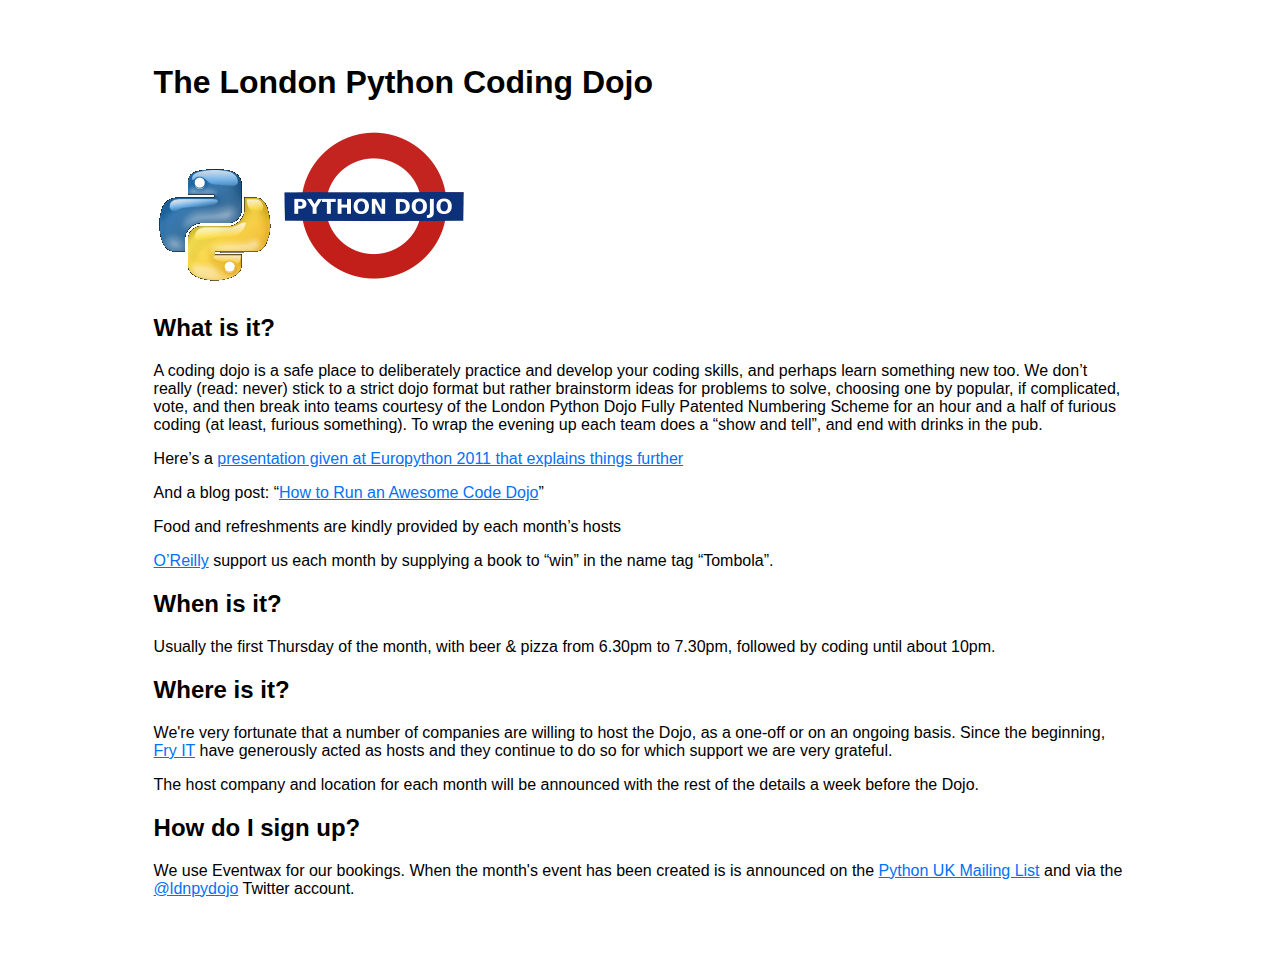
==== index.html @ 49bbc9b2 "Actually add new stuff!" ====
<!DOCTYPE html>
<html lang="en"> <!-- Set this to the main language of your site -->
<head>
	<meta charset="utf-8">

	<title>London Python Coding Dojo</title>

	<!-- Enter a brief description of your page -->
	<meta name="description" content="The London Python Coding Dojo">

	<!-- Define a viewport to mobile devices to use - telling the browser to assume that the page is as wide as the device (width=device-width) and setting the initial page zoom level to be 1 (initial-scale=1.0) -->
	<meta name="viewport" content="width=device-width, initial-scale=1.0">

	<!-- Add normalize.css which enables browsers to render all elements more consistently and in line with modern standards as it only targets particular styles that need normalizing -->
	<link href="css/normalize.css" rel="stylesheet" media="all">
	<!-- For legacy support (IE 6/7, Firefox < 4, and Safari < 5) use normalize-legacy.css instead -->
	<!--<link href="css/normalize-legacy.css" rel="stylesheet" media="all">-->

	<!-- Include the site stylesheet -->
	<link href="css/styles.css" rel="stylesheet" media="all">

	<!-- Include the HTML5 shiv print polyfill for Internet Explorer browsers 8 and below -->
	<!--[if lt IE 9]><script src="js/html5shiv-printshiv.js" media="all"></script><![endif]-->
</head>
<body>

	<!-- The page header typically contains items such as your site heading, logo and possibly the main site navigation -->
	<!-- ARIA: the landmark role "banner" is set as it is the prime heading or internal title of the page -->
	<header role="banner">

		<h1>The London Python Coding Dojo</h1>
        <img src="media/python.png"/><img src="media/dojo.png"/>

	</header>

	<!-- If you want to use an element as a wrapper, i.e. for styling only, then <div> is still the element to use -->
	<div class="wrap">

		<!-- The <main> element is used to enclose the main content, i.e. that which contains the central topic of a document -->
		<!-- ARIA: the landmark role "main" is added here as it contains the main content of the document, and it is recommended to add it to the
		<main> element until user agents implement the required role mapping. -->
		<main role="main">

			<!-- The <section> element can be used to enclose content that comes under a related heading.
			NOTE: The <section> element can contain <article> elements and vice versa, if you think the content warrants it. -->
			<section>

				<!-- This is the section's header. It contains the heading and navigation links for within the section -->
				<article id="what-is-it">
					<h2>What is it?</h2>
                    <p>A coding dojo is a safe place to deliberately practice and develop your coding skills, and perhaps learn something new too. We don’t really (read: never) stick to a strict dojo format but rather brainstorm ideas for problems to solve, choosing one by popular, if complicated, vote, and then break into teams courtesy of the London Python Dojo Fully Patented Numbering Scheme for an hour and a half of furious coding (at least, furious something). To wrap the evening up each team does a “show and tell”, and end with drinks in the pub.<p>
                    <p>Here’s a <a href="http://www.slideshare.net/ntoll/the-london-python-code-dojo-an-education-in-developer-education">presentation given at Europython 2011 that explains things further</a></p>
                    <p>And a blog post: “<a href="http://ntoll.org/article/how-to-run-an-awesome-code-dojo">How to Run an Awesome Code Dojo</a>”</p>
                    <p>Food and refreshments are kindly provided by each month’s hosts</p>
                    <p><a href="http://oreilly.com/">O’Reilly</a> support us each month by supplying a book to “win” in the name tag “Tombola”.</p>
				</article>

				<!-- The <article> element can be used to enclose content that still makes sense on its own and is therefore "reusable" -->
				<article id="when-is-it">
					<h2>When is it?</h2>
                    <p>Usually the first Thursday of the month, with beer &amp; pizza from 6.30pm to 7.30pm, followed by coding until about 10pm.</p>
				</article>

                <article id="where-is-it">
                    <h2>Where is it?</h2>
                    <p>We're very fortunate that a number of companies are willing to host the Dojo,
                    as a one-off or on an ongoing basis. Since the beginning, <a href="http://www.fry-it.com/">Fry IT</a>
                    have generously acted as hosts and they continue to do so for which support we are very grateful.</p>

                    <p>The host company and location for each month will be announced with the rest
                    of the details a week before the Dojo.</p>
                </article>

                <article id="how-do-i-sign-up">
                    <h2>How do I sign up?</h2>
                    <p>We use Eventwax for our bookings. When the month's event has been created is is announced
                    on the <a href="https://mail.python.org/mailman/listinfo/python-uk">Python UK Mailing List</a>
                    and via the <a href="https://twitter.com/ldnpydojo">@ldnpydojo</a> Twitter account.</p>
                </article>

			</section>

		</main>

	</div>

</body>
</html>
---- css/styles.css ----
/* ---------------------------------------------------------
   HTML5 Bones
   This stylesheet contains print styling and a section for
   you to simply add your own. This is a basic template
   after all.
   ---------------------------------------------------------*/
	body {

	}
	/* Default link styling */
	a:link { color:#0271fb; }
	a:visited { color:#bd02fb; }
	a:hover, a:focus { color:#000; }
	a:active { color:#fb0e02; }



/* ---------------------------------------------------------
   Author's styles
   ---------------------------------------------------------*/
	body {
		margin : 5% 12%;
	}



/* ---------------------------------------------------------
   Print styles
   ---------------------------------------------------------*/
@media print {
    * {
        color:#000 !important;
        box-shadow:none !important;
        text-shadow:none !important;
		background:transparent !important;
    }
	html { background-color:#fff; }
	/* Hide navigation */
	nav { display:none; }

	/* Show link destinations in brackets after the link text */
	a[href]:after { content: " (" attr(href) ") "; }
	a[href] {
		font-weight:bold;
		text-decoration:underline;
		color:#06c;
		border:none;
	}
	/* Don't show link destinations for JavaScript or internal links */
	a[href^="javascript:"]:after, a[href^="#"]:after { content:""; }

	/* Show abbr title value in brackets after the text */
	abbr[title]:after { content: " (" attr(title) ")"; }

	figure {
		margin-bottom:1em;
		overflow:hidden;
	}

	figure img { border:1px solid #000; }
}
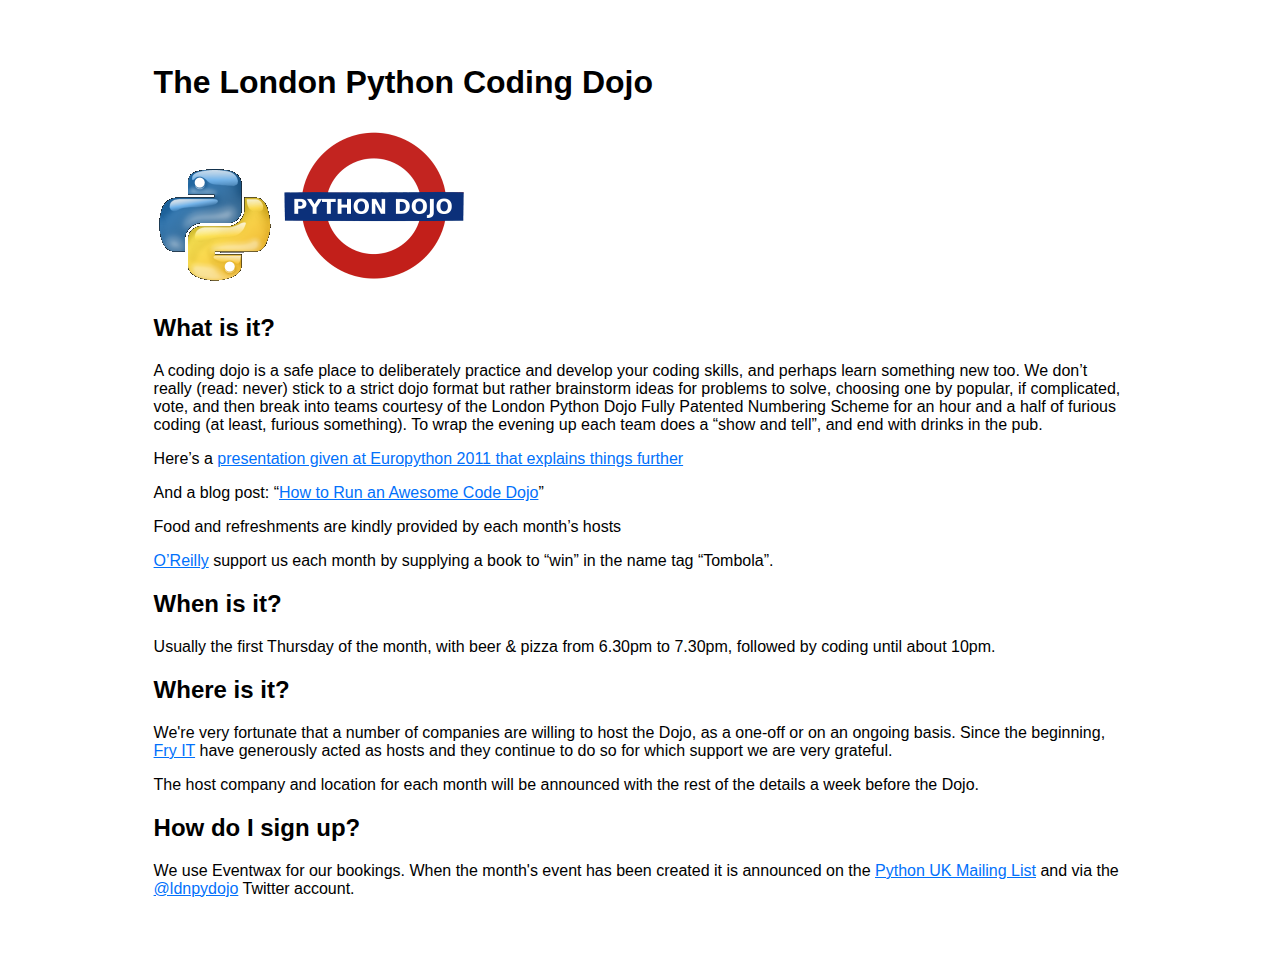
==== commit 2d663037: "Correct type" ====
--- a/index.html
+++ b/index.html
@@ -73,7 +73,7 @@
 
                 <article id="how-do-i-sign-up">
                     <h2>How do I sign up?</h2>
-                    <p>We use Eventwax for our bookings. When the month's event has been created is is announced
+                    <p>We use Eventwax for our bookings. When the month's event has been created it is announced
                     on the <a href="https://mail.python.org/mailman/listinfo/python-uk">Python UK Mailing List</a>
                     and via the <a href="https://twitter.com/ldnpydojo">@ldnpydojo</a> Twitter account.</p>
                 </article>
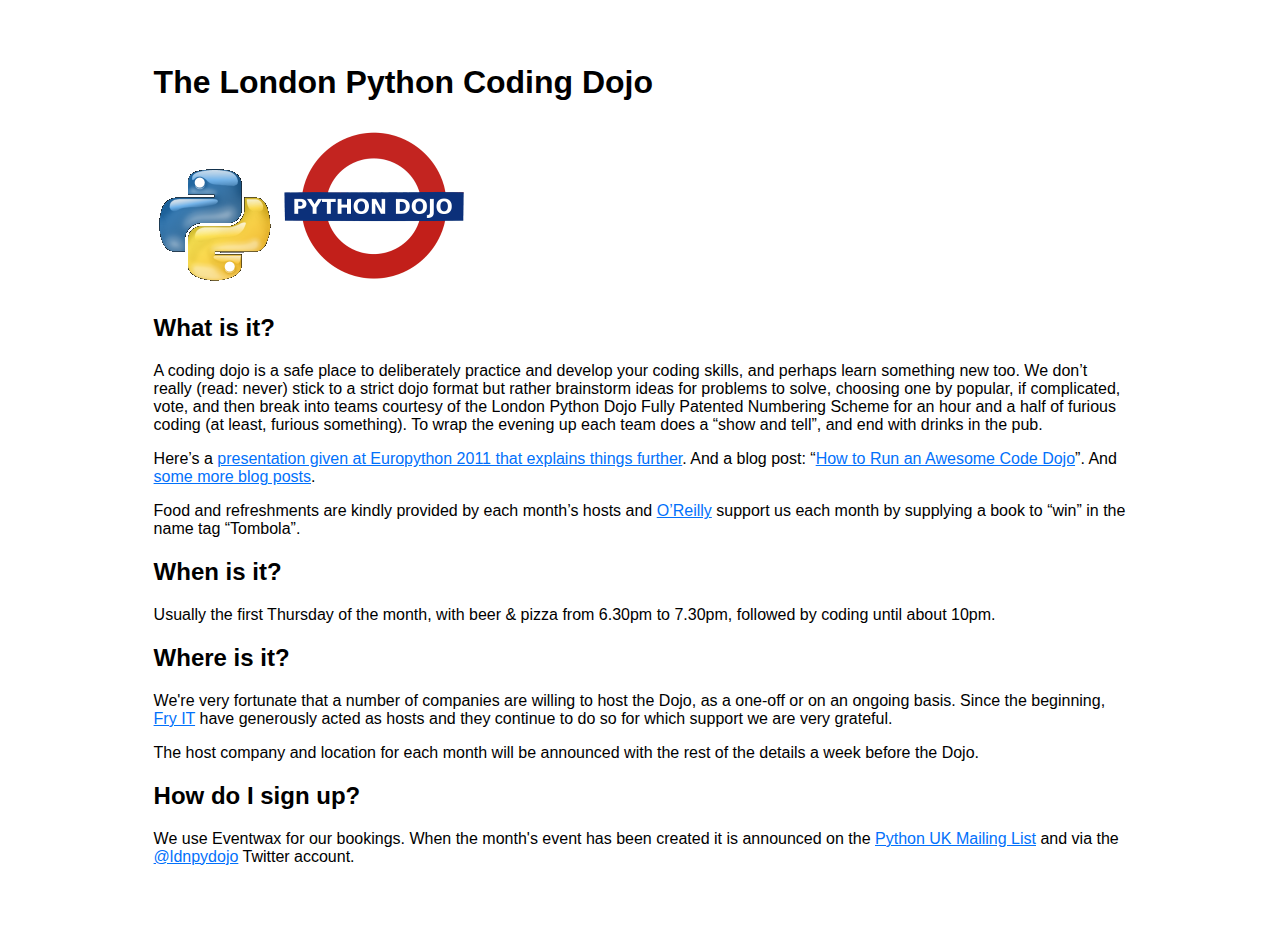
==== commit 0a7127de: "More tweaks & add TJG's blog posts" ====
--- a/index.html
+++ b/index.html
@@ -49,10 +49,8 @@
 				<article id="what-is-it">
 					<h2>What is it?</h2>
                     <p>A coding dojo is a safe place to deliberately practice and develop your coding skills, and perhaps learn something new too. We don’t really (read: never) stick to a strict dojo format but rather brainstorm ideas for problems to solve, choosing one by popular, if complicated, vote, and then break into teams courtesy of the London Python Dojo Fully Patented Numbering Scheme for an hour and a half of furious coding (at least, furious something). To wrap the evening up each team does a “show and tell”, and end with drinks in the pub.<p>
-                    <p>Here’s a <a href="http://www.slideshare.net/ntoll/the-london-python-code-dojo-an-education-in-developer-education">presentation given at Europython 2011 that explains things further</a></p>
-                    <p>And a blog post: “<a href="http://ntoll.org/article/how-to-run-an-awesome-code-dojo">How to Run an Awesome Code Dojo</a>”</p>
-                    <p>Food and refreshments are kindly provided by each month’s hosts</p>
-                    <p><a href="http://oreilly.com/">O’Reilly</a> support us each month by supplying a book to “win” in the name tag “Tombola”.</p>
+                    <p>Here’s a <a href="http://www.slideshare.net/ntoll/the-london-python-code-dojo-an-education-in-developer-education">presentation given at Europython 2011 that explains things further</a>. And a blog post: “<a href="http://ntoll.org/article/how-to-run-an-awesome-code-dojo">How to Run an Awesome Code Dojo</a>”. And <a href="http://ramblings.timgolden.me.uk/category/tech/python/dojo/">some more blog posts</a>.</p>
+                    <p>Food and refreshments are kindly provided by each month’s hosts and <a href="http://oreilly.com/">O’Reilly</a> support us each month by supplying a book to “win” in the name tag “Tombola”.</p>
 				</article>
 
 				<!-- The <article> element can be used to enclose content that still makes sense on its own and is therefore "reusable" -->
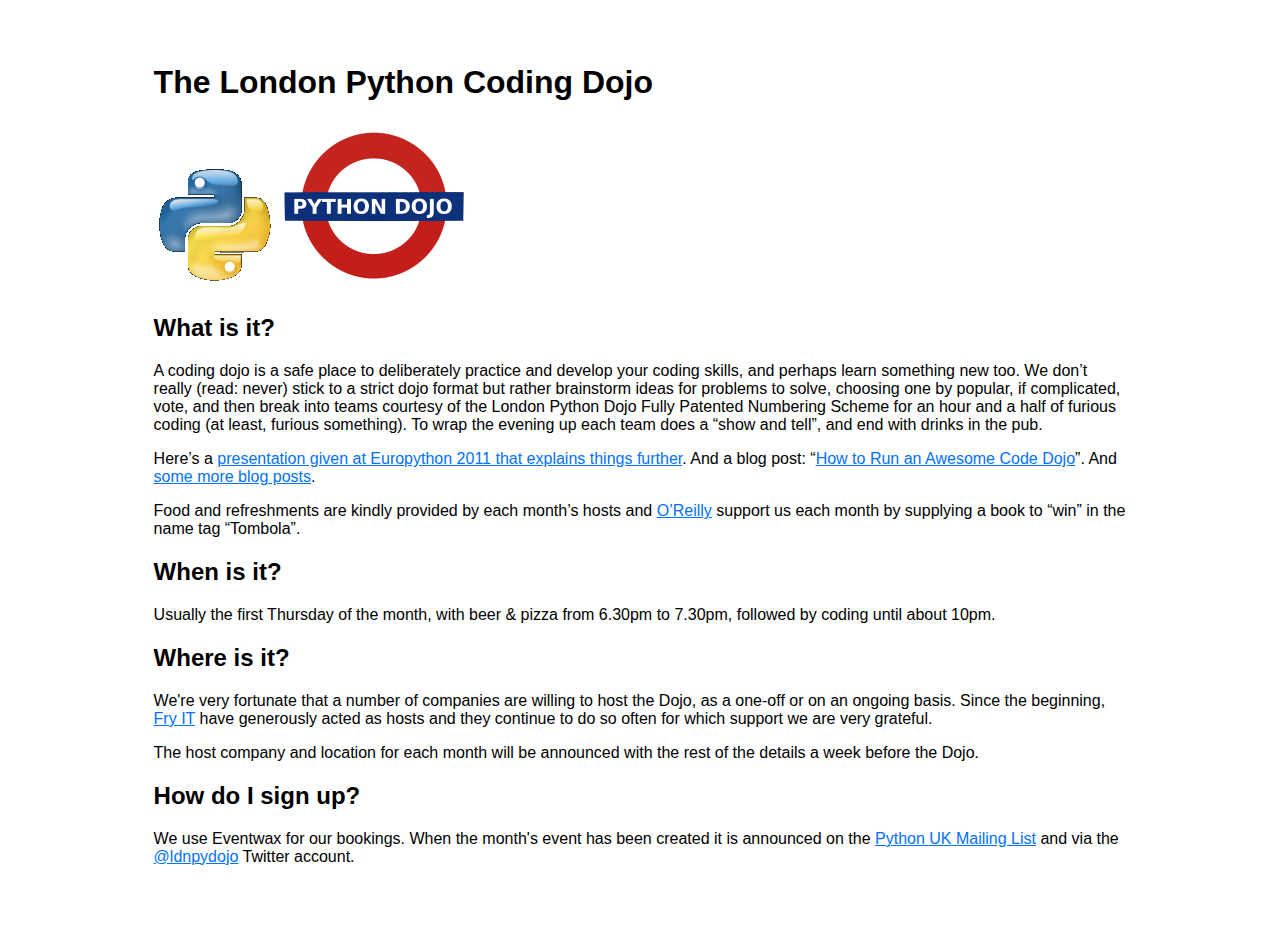
==== commit cbf80f17: "Slightly improve the Fry IT reference" ====
--- a/index.html
+++ b/index.html
@@ -63,7 +63,7 @@
                     <h2>Where is it?</h2>
                     <p>We're very fortunate that a number of companies are willing to host the Dojo,
                     as a one-off or on an ongoing basis. Since the beginning, <a href="http://www.fry-it.com/">Fry IT</a>
-                    have generously acted as hosts and they continue to do so for which support we are very grateful.</p>
+                    have generously acted as hosts and they continue to do so often for which support we are very grateful.</p>
 
                     <p>The host company and location for each month will be announced with the rest
                     of the details a week before the Dojo.</p>
